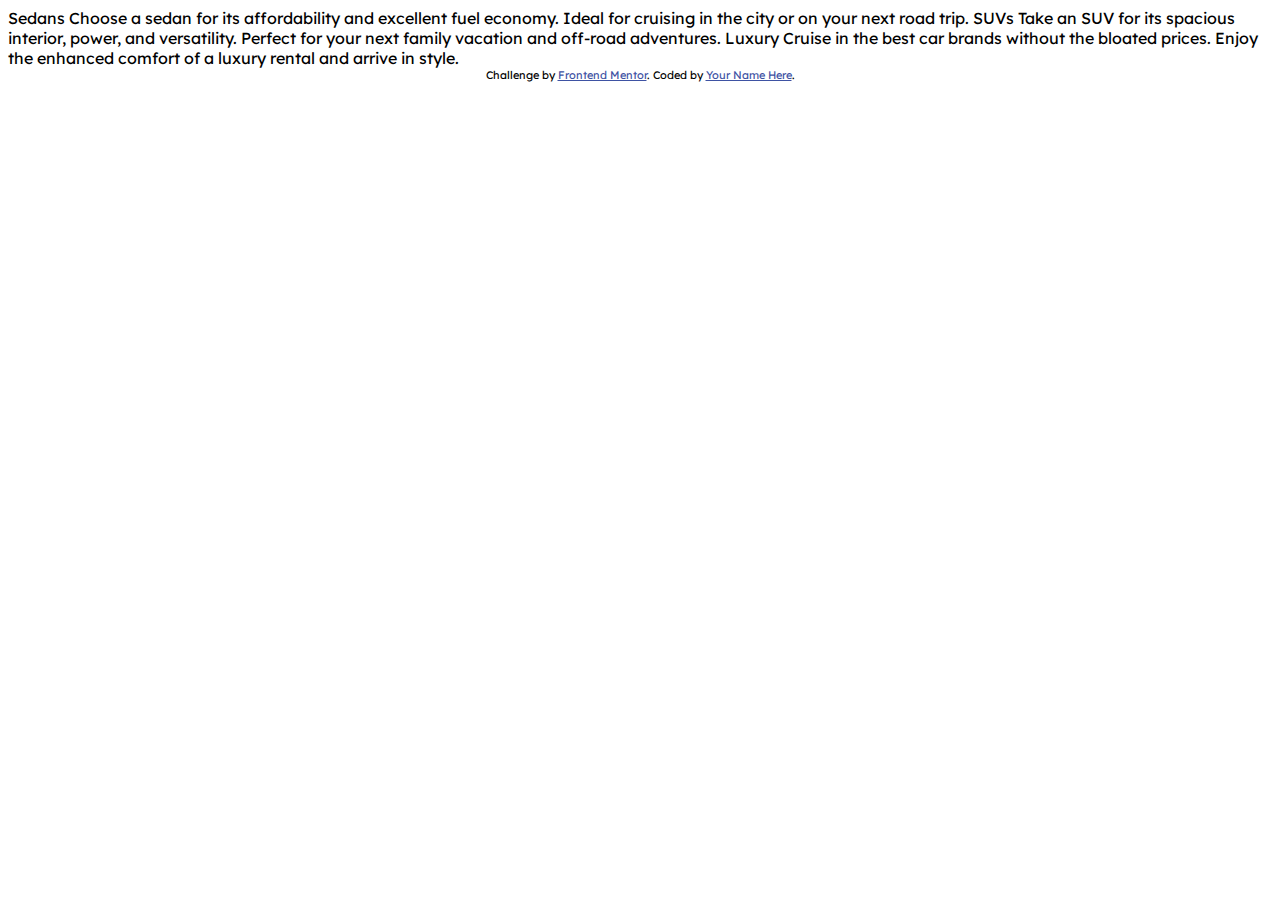
==== 3-column-preview-card-component/index.html @ e9cf3dce "Project init" ====
<!DOCTYPE html>
<html lang="en">
<head>
  <meta charset="UTF-8">
  <meta name="viewport" content="width=device-width, initial-scale=1.0">
  <link rel="icon" type="image/png" sizes="32x32" href="./images/favicon-32x32.png">
  <title>Frontend Mentor | 3-column preview card component</title>
  <link rel="preconnect" href="https://fonts.googleapis.com"> 
  <link rel="preconnect" href="https://fonts.gstatic.com" crossorigin> 
  <link href="https://fonts.googleapis.com/css2?family=Big+Shoulders+Display:wght@700&family=Lexend+Deca&display=swap" rel="stylesheet">
  <link rel="stylesheet" href="style.css">
</head>
<body>
  
  Sedans
  Choose a sedan for its affordability and excellent fuel economy. Ideal for cruising in the city 
  or on your next road trip.

  SUVs
  Take an SUV for its spacious interior, power, and versatility. Perfect for your next family vacation 
  and off-road adventures.

  Luxury
  Cruise in the best car brands without the bloated prices. Enjoy the enhanced comfort of a luxury 
  rental and arrive in style.
  
  <div class="attribution">
    Challenge by <a href="https://www.frontendmentor.io?ref=challenge" target="_blank">Frontend Mentor</a>. 
    Coded by <a href="#">Your Name Here</a>.
  </div>
</body>
</html>
---- 3-column-preview-card-component/style.css ----
body {
  font-family: 'Big Shoulders Display', cursive;
  font-family: 'Lexend Deca', sans-serif;
}

.attribution { 
  font-size: 11px; 
  text-align: center; 
}

.attribution a { 
  color: hsl(228, 45%, 44%); 
}
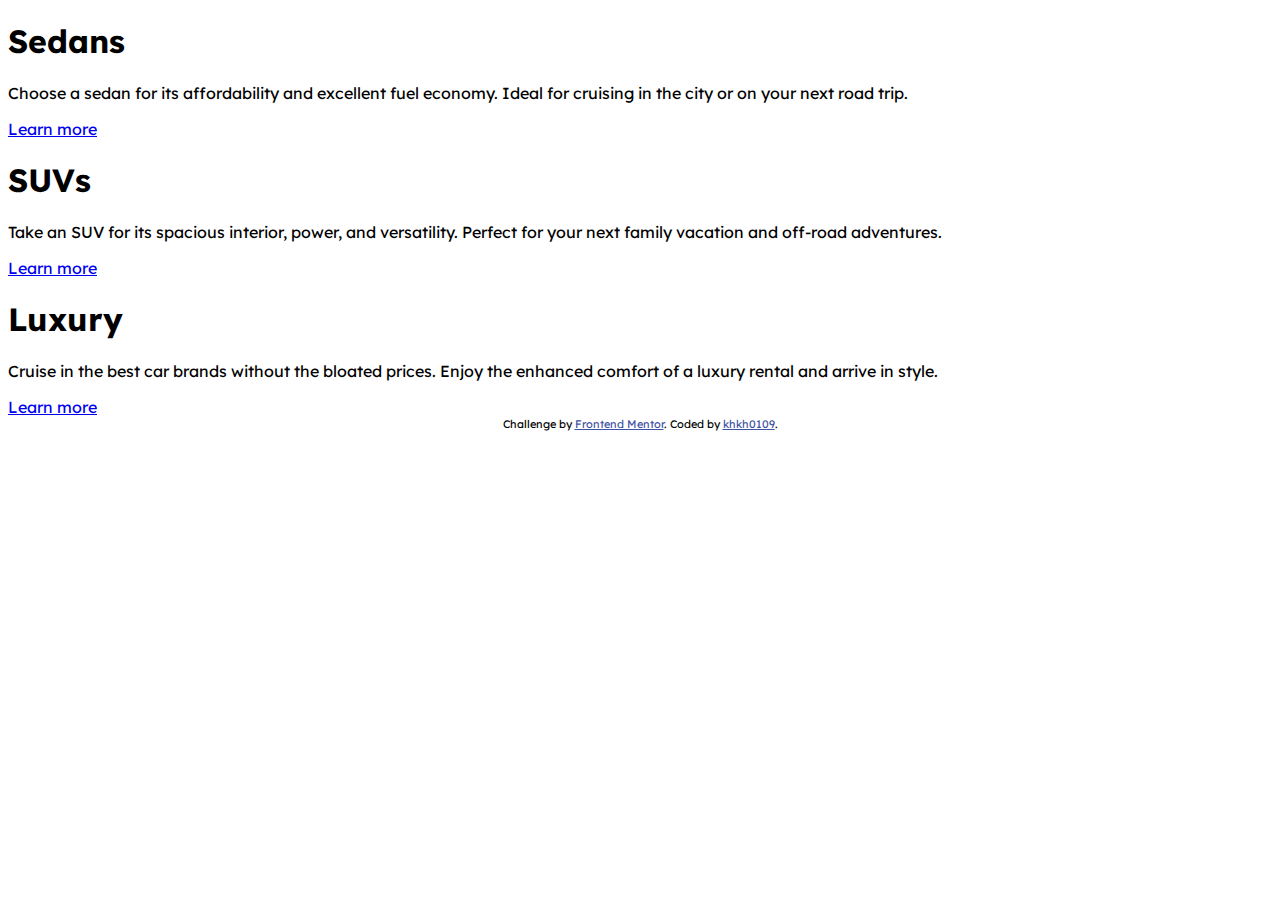
==== commit 26529e40: "HTML" ====
--- a/3-column-preview-card-component/index.html
+++ b/3-column-preview-card-component/index.html
@@ -11,22 +11,29 @@
   <link rel="stylesheet" href="style.css">
 </head>
 <body>
-  
-  Sedans
-  Choose a sedan for its affordability and excellent fuel economy. Ideal for cruising in the city 
-  or on your next road trip.
-
-  SUVs
-  Take an SUV for its spacious interior, power, and versatility. Perfect for your next family vacation 
-  and off-road adventures.
-
-  Luxury
-  Cruise in the best car brands without the bloated prices. Enjoy the enhanced comfort of a luxury 
-  rental and arrive in style.
-  
-  <div class="attribution">
+  <main class="card">
+    <section class="card__section">
+      <!-- icon -->
+      <h1>Sedans</h1>
+      <p>Choose a sedan for its affordability and excellent fuel economy. Ideal for cruising in the city or on your next road trip.</p>
+      <a href="#">Learn more</a>
+    </section>
+    <section class="card__section">
+      <!-- icon -->
+      <h1>SUVs</h1>
+      <p>Take an SUV for its spacious interior, power, and versatility. Perfect for your next family vacation and off-road adventures.</p>
+      <a href="#">Learn more</a>
+    </section>
+    <section class="card__section">
+      <!-- icon -->
+      <h1>Luxury</h1>
+      <p>Cruise in the best car brands without the bloated prices. Enjoy the enhanced comfort of a luxury rental and arrive in style.</p>
+      <a href="#">Learn more</a>
+    </section>
+  </main>
+  <footer class="attribution">
     Challenge by <a href="https://www.frontendmentor.io?ref=challenge" target="_blank">Frontend Mentor</a>. 
-    Coded by <a href="#">Your Name Here</a>.
-  </div>
+    Coded by <a href="https://github.com/khkh0109">khkh0109</a>.
+  </footer>
 </body>
 </html>